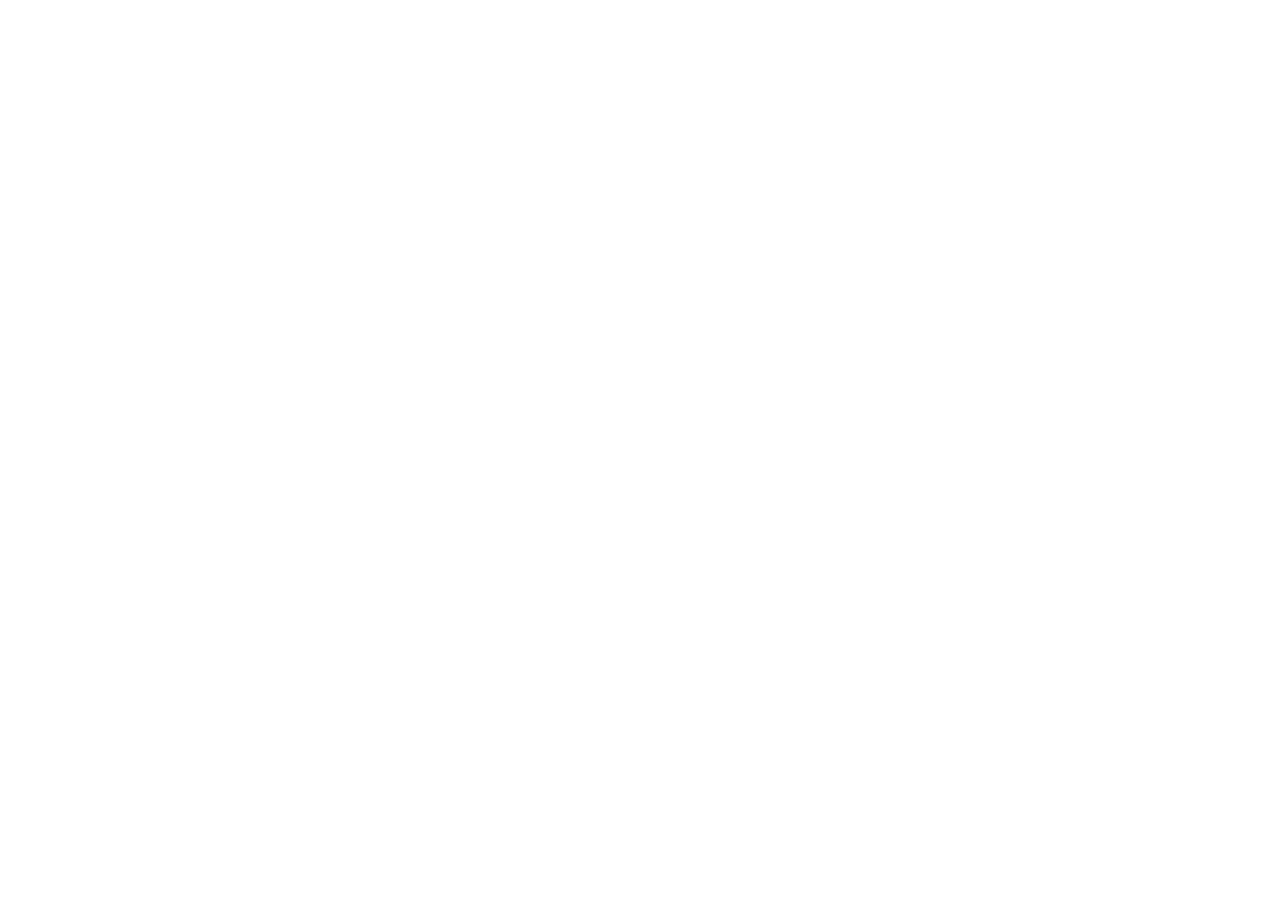
==== docs/index.html @ 0ff6c2c7 "docs agregado" ====
<!doctype html><html lang="en"><head><meta charset="utf-8"/><link rel="icon" href="/favicon.ico"/><meta name="viewport" content="width=device-width,initial-scale=1"/><meta name="theme-color" content="#000000"/><meta name="description" content="Web site created using create-react-app"/><link rel="apple-touch-icon" href="/logo192.png"/><link rel="manifest" href="/manifest.json"/><link rel="stylesheet" href="https://cdnjs.cloudflare.com/ajax/libs/animate.css/4.1.1/animate.min.css"/><title>GifExpertApp</title><link href="/static/css/main.cd3b70ec.chunk.css" rel="stylesheet"></head><body><noscript>You need to enable JavaScript to run this app.</noscript><div id="root"></div><script>!function(e){function r(r){for(var n,p,f=r[0],i=r[1],l=r[2],c=0,s=[];c<f.length;c++)p=f[c],Object.prototype.hasOwnProperty.call(o,p)&&o[p]&&s.push(o[p][0]),o[p]=0;for(n in i)Object.prototype.hasOwnProperty.call(i,n)&&(e[n]=i[n]);for(a&&a(r);s.length;)s.shift()();return u.push.apply(u,l||[]),t()}function t(){for(var e,r=0;r<u.length;r++){for(var t=u[r],n=!0,f=1;f<t.length;f++){var i=t[f];0!==o[i]&&(n=!1)}n&&(u.splice(r--,1),e=p(p.s=t[0]))}return e}var n={},o={1:0},u=[];function p(r){if(n[r])return n[r].exports;var t=n[r]={i:r,l:!1,exports:{}};return e[r].call(t.exports,t,t.exports,p),t.l=!0,t.exports}p.m=e,p.c=n,p.d=function(e,r,t){p.o(e,r)||Object.defineProperty(e,r,{enumerable:!0,get:t})},p.r=function(e){"undefined"!=typeof Symbol&&Symbol.toStringTag&&Object.defineProperty(e,Symbol.toStringTag,{value:"Module"}),Object.defineProperty(e,"__esModule",{value:!0})},p.t=function(e,r){if(1&r&&(e=p(e)),8&r)return e;if(4&r&&"object"==typeof e&&e&&e.__esModule)return e;var t=Object.create(null);if(p.r(t),Object.defineProperty(t,"default",{enumerable:!0,value:e}),2&r&&"string"!=typeof e)for(var n in e)p.d(t,n,function(r){return e[r]}.bind(null,n));return t},p.n=function(e){var r=e&&e.__esModule?function(){return e.default}:function(){return e};return p.d(r,"a",r),r},p.o=function(e,r){return Object.prototype.hasOwnProperty.call(e,r)},p.p="/";var f=this["webpackJsonpgif-expert-app"]=this["webpackJsonpgif-expert-app"]||[],i=f.push.bind(f);f.push=r,f=f.slice();for(var l=0;l<f.length;l++)r(f[l]);var a=i;t()}([])</script><script src="/static/js/2.3b218dcc.chunk.js"></script><script src="/static/js/main.b7a962fd.chunk.js"></script></body></html>
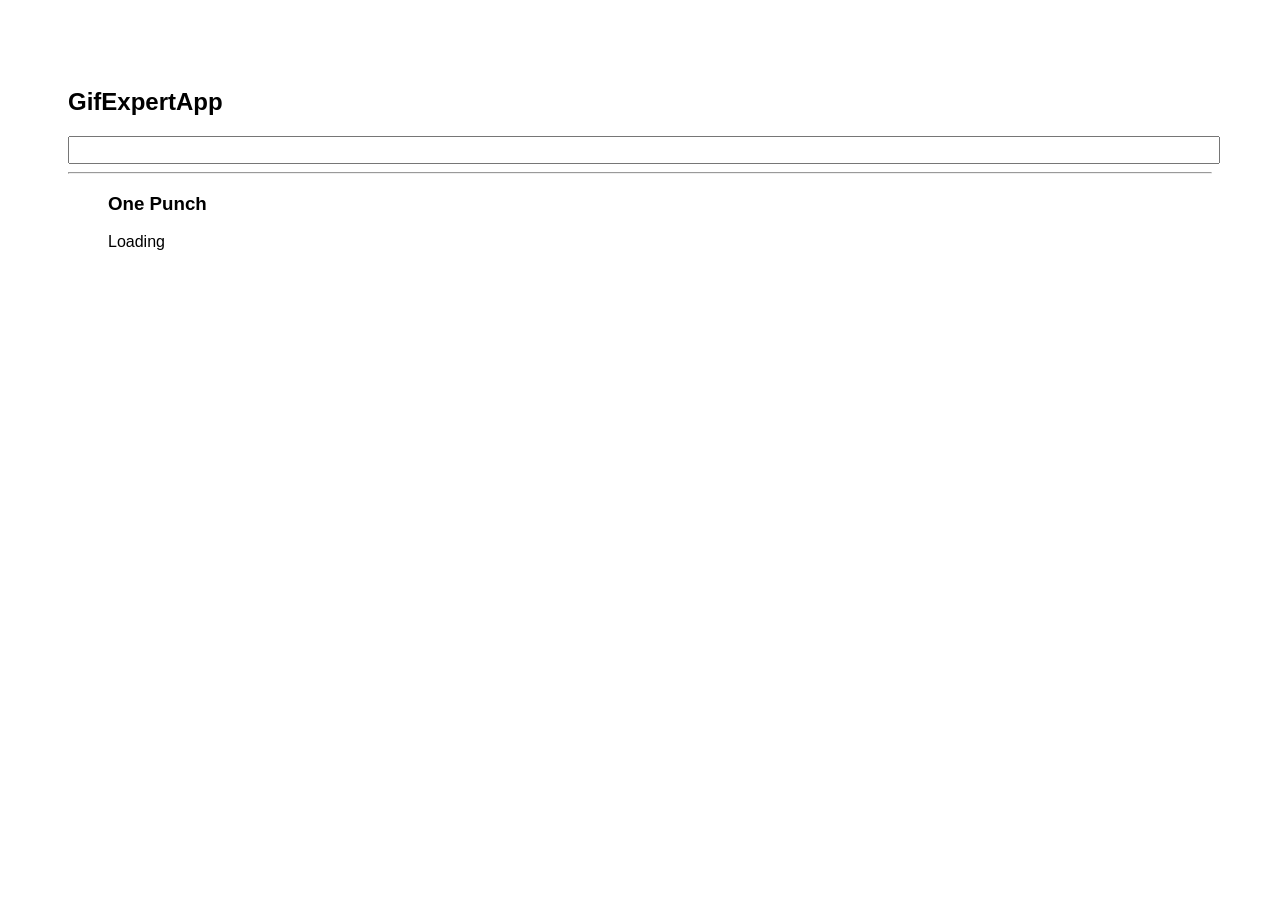
==== commit 7fb025a2: "index actualizado" ====
--- a/docs/index.html
+++ b/docs/index.html
@@ -1 +1,51 @@
-<!doctype html><html lang="en"><head><meta charset="utf-8"/><link rel="icon" href="/favicon.ico"/><meta name="viewport" content="width=device-width,initial-scale=1"/><meta name="theme-color" content="#000000"/><meta name="description" content="Web site created using create-react-app"/><link rel="apple-touch-icon" href="/logo192.png"/><link rel="manifest" href="/manifest.json"/><link rel="stylesheet" href="https://cdnjs.cloudflare.com/ajax/libs/animate.css/4.1.1/animate.min.css"/><title>GifExpertApp</title><link href="/static/css/main.cd3b70ec.chunk.css" rel="stylesheet"></head><body><noscript>You need to enable JavaScript to run this app.</noscript><div id="root"></div><script>!function(e){function r(r){for(var n,p,f=r[0],i=r[1],l=r[2],c=0,s=[];c<f.length;c++)p=f[c],Object.prototype.hasOwnProperty.call(o,p)&&o[p]&&s.push(o[p][0]),o[p]=0;for(n in i)Object.prototype.hasOwnProperty.call(i,n)&&(e[n]=i[n]);for(a&&a(r);s.length;)s.shift()();return u.push.apply(u,l||[]),t()}function t(){for(var e,r=0;r<u.length;r++){for(var t=u[r],n=!0,f=1;f<t.length;f++){var i=t[f];0!==o[i]&&(n=!1)}n&&(u.splice(r--,1),e=p(p.s=t[0]))}return e}var n={},o={1:0},u=[];function p(r){if(n[r])return n[r].exports;var t=n[r]={i:r,l:!1,exports:{}};return e[r].call(t.exports,t,t.exports,p),t.l=!0,t.exports}p.m=e,p.c=n,p.d=function(e,r,t){p.o(e,r)||Object.defineProperty(e,r,{enumerable:!0,get:t})},p.r=function(e){"undefined"!=typeof Symbol&&Symbol.toStringTag&&Object.defineProperty(e,Symbol.toStringTag,{value:"Module"}),Object.defineProperty(e,"__esModule",{value:!0})},p.t=function(e,r){if(1&r&&(e=p(e)),8&r)return e;if(4&r&&"object"==typeof e&&e&&e.__esModule)return e;var t=Object.create(null);if(p.r(t),Object.defineProperty(t,"default",{enumerable:!0,value:e}),2&r&&"string"!=typeof e)for(var n in e)p.d(t,n,function(r){return e[r]}.bind(null,n));return t},p.n=function(e){var r=e&&e.__esModule?function(){return e.default}:function(){return e};return p.d(r,"a",r),r},p.o=function(e,r){return Object.prototype.hasOwnProperty.call(e,r)},p.p="/";var f=this["webpackJsonpgif-expert-app"]=this["webpackJsonpgif-expert-app"]||[],i=f.push.bind(f);f.push=r,f=f.slice();for(var l=0;l<f.length;l++)r(f[l]);var a=i;t()}([])</script><script src="/static/js/2.3b218dcc.chunk.js"></script><script src="/static/js/main.b7a962fd.chunk.js"></script></body></html>+<!doctype html>
+    <html lang="en">
+        <head>
+            <meta charset="utf-8"/>
+            <link rel="icon" href="./favicon.ico"/>
+            <meta name="viewport" content="width=device-width,initial-scale=1"/>
+            <meta name="theme-color" content="#000000"/>
+            <meta name="description" content="Web site created using create-react-app"/>
+            <link rel="apple-touch-icon" href="./logo192.png"/>
+            <link rel="manifest" href="./manifest.json"/>
+            <link rel="stylesheet" href="https://cdnjs.cloudflare.com/ajax/libs/animate.css/4.1.1/animate.min.css"/>
+            <title>GifExpertApp</title>
+            <link href="./static/css/main.cd3b70ec.chunk.css" rel="stylesheet">
+        </head>
+        <body>
+            <noscript>You need to enable JavaScript to run this app.</noscript>
+            <div id="root"></div>
+            <script>
+                !function(e){
+                    function r(r){
+                        for(var n,p,f=r[0],i=r[1],l=r[2],c=0,s=[];
+                            c<f.length;c++)p=f[c],Object.prototype.hasOwnProperty.call(o,p)&&o[p]&&s.push(o[p][0]),o[p]=0;
+                            for(n in i)Object.prototype.hasOwnProperty.call(i,n)&&(e[n]=i[n]);
+                            for(a&&a(r);s.length;)s.shift()();
+                            return u.push.apply(u,l||[]),t()}
+                            function t(){
+                                for(var e,r=0;r<u.length;r++){
+                                    for(var t=u[r],n=!0,f=1;f<t.length;f++){var i=t[f];0!==o[i]&&(n=!1)}n&&(u.splice(r--,1),e=p(p.s=t[0]))}
+                                    return e}var n={},o={1:0},u=[];function p(r){
+                                        if(n[r])
+                                    return n[r].exports;var t=n[r]={i:r,l:!1,exports:{}};
+                                    return e[r].call(t.exports,t,t.exports,p),t.l=!0,t.exports}p.m=e,p.c=n,p.d=function(e,r,t){p.o(e,r)||Object.defineProperty(e,r,{enumerable:!0,get:t})},p.r=function(e){"undefined"!=typeof Symbol&&Symbol.toStringTag&&Object.defineProperty(e,Symbol.toStringTag,{value:"Module"}),Object.defineProperty(e,"__esModule",{value:!0})},p.t=function(e,r){if(1&r&&(e=p(e)),8&r)
+                                    return e;
+                                        if(4&r&&"object"==typeof e&&e&&e.__esModule)
+                                        return e;var t=Object.create(null);
+                                        if(p.r(t),Object.defineProperty(t,"default",{enumerable:!0,value:e}),2&r&&"string"!=typeof e)
+                                        for(var n in e)p.d(t,n,function(r){
+                                            return e[r]}.bind(null,n));
+                                            return t},p.n=function(e){var r=e&&e.__esModule?function(){
+                                                return e.default}:function(){
+                                                    return e};
+                                                    return p.d(r,"a",r),r},p.o=function(e,r){
+                                                        return Object.prototype.hasOwnProperty.call(e,r)},p.p="/";
+                                                        var f=this["webpackJsonpgif-expert-app"]=this["webpackJsonpgif-expert-app"]||[],i=f.push.bind(f);f.push=r,f=f.slice();
+                                                        for(var l=0;l<f.length;l++)r(f[l]);var a=i;t()}([])
+            </script>
+                            
+                            <script src="./static/js/2.3b218dcc.chunk.js"></script>
+                            <script src="./static/js/main.b7a962fd.chunk.js"></script>
+    </body>
+</html>
--- a/docs/static/css/main.cd3b70ec.chunk.css
+++ b/docs/static/css/main.cd3b70ec.chunk.css
@@ -0,0 +1,2 @@
+*{font-family:Helvetica,Arial,sans-serif}body{padding:60px}input{color:grey;font-size:1.2rem;width:100%}.card-grid{display:flex;flex-direction:row;flex-wrap:wrap}.card{align-content:center;border:1px solid grey;border-radius:6px;margin-bottom:10px;margin-right:10px;overflow:hidden}.card p{padding:5px;text-align:center}.card img{max-height:170px}
+/*# sourceMappingURL=main.cd3b70ec.chunk.css.map */
